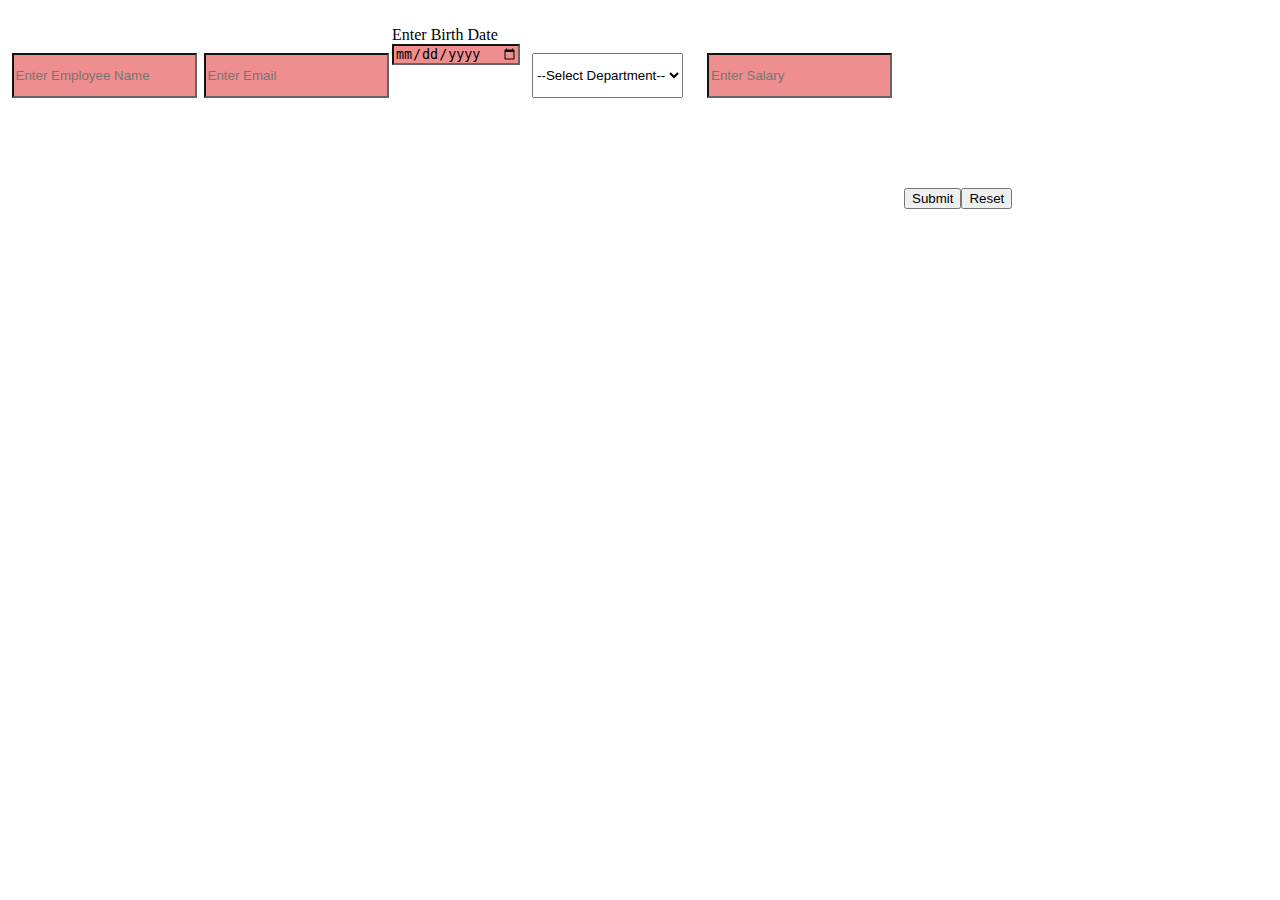
==== index.html @ 5416a2aa "HW 21 - Input Forms" ====
<!DOCTYPE html>
<html lang="en">

<head>
    <meta charset="UTF-8">
    <meta http-equiv="X-UA-Compatible" content="IE=edge">
    <meta name="viewport" content="width=device-width, initial-scale=1.0">
    <title>Form</title>
    <link rel="stylesheet" href="styles/form.css">
</head>

<body>
    <form id="employee-form" onsubmit="onSubmit(event)" class="form-class">
        <div class="two-inputs">


            <input type="text" name="employee_name" placeholder="Enter Employee Name" required>
            <input type="email" name="email" placeholder="Enter Email" required>
        </div>
        <div class="date-lable">
            <lable>Enter Birth Date</lable>
            <input type="date" id="datePickerId" min="1950-01-01" name="birthDate" placeholder="Enter Your Birth Date" required>
        </div>
        <div class="two-inputs">
            <select name="department" required>
                <option value hidden selected disabled>
                    --Select Department--
                </option>
                <option value="QA">QA</option>
                <option value="Development">Development</option>
                <option value="Management">Management</option>
                <option value="Audit">Audit</option>

            </select>
            <input type="number" onchange="onChange(event)" name="salary" placeholder="Enter Salary" required>
        </div>
        <div class="buttons">
            <button type="submit">Submit</button>
        <button type="reset">Reset</button>
        </div>
        <lable class="error"></lable>
        
    </form>
    <script src="src/form.js"></script>
</body>

</html>
---- styles/form.css ----
.form-class {
    display: flex;
    max-height: 50vh;
}

.two-inputs{
    display: flex;
    justify-content: space-around;
    width: 30vw;
    margin-top: 5vh;
    height: 5vh;
}

.date-lable{
    display: flex;
    flex-direction: column;
    width: 10vw;
    height: 10vh;
    margin-top: 2vh;
    
}
.buttons {
    display: flex;
    flex-direction: row;
    flex-wrap: wrap;
    align-items: center;
    padding-top: 20vh;
 
}
input:invalid {
    background-color: #ef8e8e;
  }

  input:valid {
    background-color: #c2fbc2;
  }
  input:required {
    border-color: #696363;
    border-width: 2px;
  }

  .error{
    display: flex;
    flex-direction: row;
    color: #d71111;
    margin-top: 5vh;
    font-style:oblique;
  }
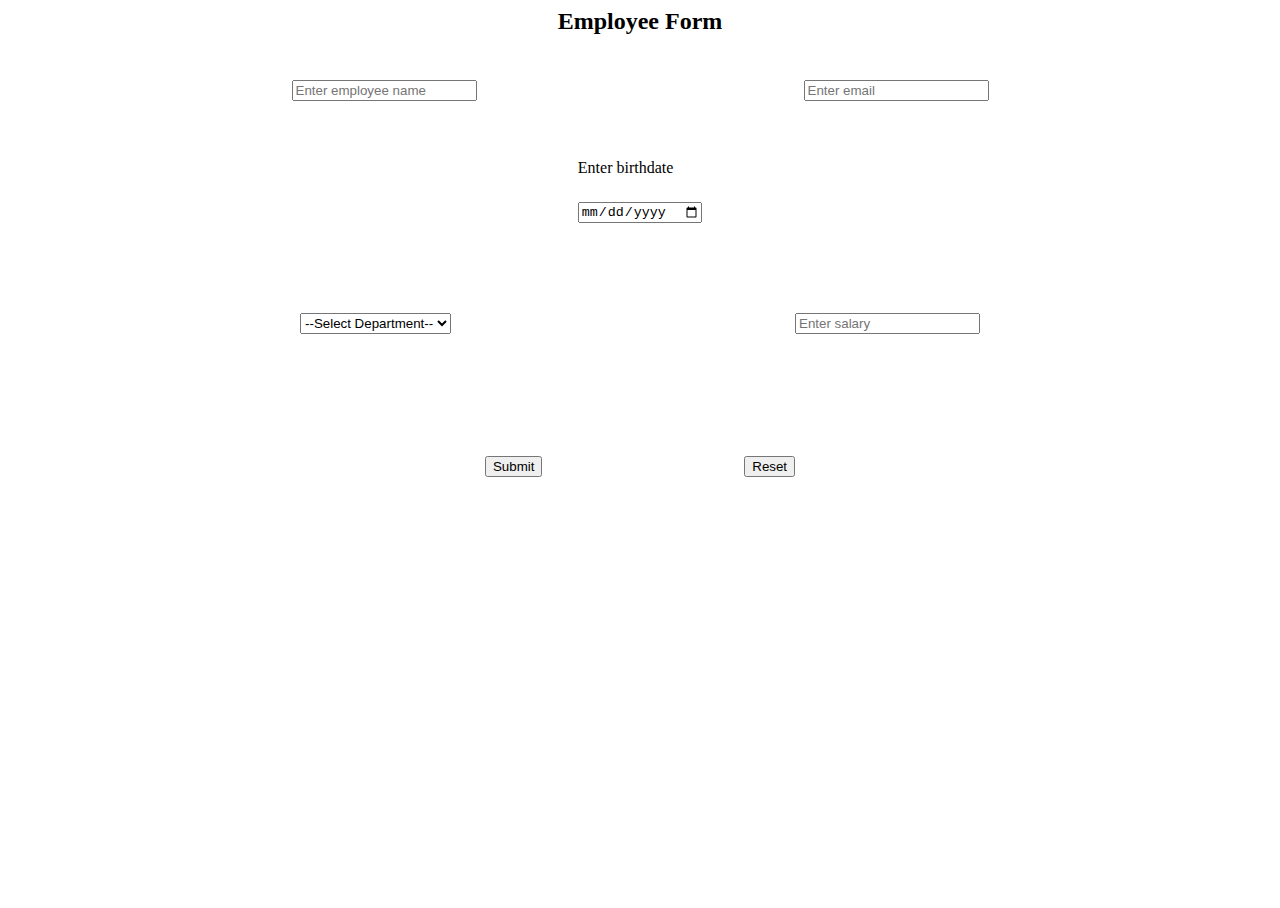
==== commit d410537a: "Class Solution of HW21" ====
--- a/index.html
+++ b/index.html
@@ -10,17 +10,20 @@
 </head>
 
 <body>
-    <form id="employee-form" onsubmit="onSubmit(event)" class="form-class">
+    <header class="form-title">
+        Employee Form
+    </header>
+    <form id="employee_form" onsubmit="onSubmit(event)" class="form-class">
         <div class="two-inputs">
-
-
-            <input type="text" name="employee_name" placeholder="Enter Employee Name" required>
-            <input type="email" name="email" placeholder="Enter Email" required>
+            <input type="text" name="employee_name" required placeholder="Enter employee name">
+            <input type="email" name="email" placeholder="Enter email" required>
         </div>
-        <div class="date-lable">
-            <lable>Enter Birth Date</lable>
-            <input type="date" id="datePickerId" min="1950-01-01" name="birthDate" placeholder="Enter Your Birth Date" required>
+        <div class="date-label">
+            <label >Enter birthdate</label>
+            <input type="date"  name="birthDate"  required onchange="onChange(event)">
+            
         </div>
+        <p id="date_error" class="error"></p>
         <div class="two-inputs">
             <select name="department" required>
                 <option value hidden selected disabled>
@@ -30,16 +33,19 @@
                 <option value="Development">Development</option>
                 <option value="Management">Management</option>
                 <option value="Audit">Audit</option>
-
             </select>
-            <input type="number" onchange="onChange(event)" name="salary" placeholder="Enter Salary" required>
+            <input type="number" name="salary" placeholder="Enter salary"
+             onchange="onChange(event)" required>
+             
         </div>
+        <p id="salary_error" class="error"></p> 
         <div class="buttons">
             <button type="submit">Submit</button>
-        <button type="reset">Reset</button>
+            <button type="reset">Reset</button>
         </div>
-        <lable class="error"></lable>
-        
+
+
+
     </form>
     <script src="src/form.js"></script>
 </body>
--- a/styles/form.css
+++ b/styles/form.css
@@ -1,48 +1,40 @@
+body, html {
+  height: 100%;
+}
+.form-title {
+  text-align: center;
+  font-size: 1.5em;
+  font-weight: bold;
+}
 .form-class {
-    display: flex;
-    max-height: 50vh;
+  display: flex;
+  flex-direction: column;
+  justify-content: center;
+  align-items: center;
+  flex-grow: 1;
 }
-
-.two-inputs{
-    display: flex;
-    justify-content: space-around;
-    width: 30vw;
-    margin-top: 5vh;
-    height: 5vh;
+.two-inputs {
+  display: flex;
+  justify-content: space-around;
+  width: 80vw;
+  margin-top: 5vh;
+  
 }
-
-.date-lable{
-    display: flex;
-    flex-direction: column;
-    width: 10vw;
-    height: 10vh;
-    margin-top: 2vh;
-    
+.date-label {
+  margin-top: 5vh;
+  display: flex;
+  flex-direction: column; 
+  height: 10vh;
+  justify-content: space-around;
 }
 .buttons {
-    display: flex;
-    flex-direction: row;
-    flex-wrap: wrap;
-    align-items: center;
-    padding-top: 20vh;
- 
+  display: flex;
+  justify-content: space-around;
+  margin-top: 10vh;
+  width: 40vw;
+  
 }
-input:invalid {
-    background-color: #ef8e8e;
-  }
-
-  input:valid {
-    background-color: #c2fbc2;
-  }
-  input:required {
-    border-color: #696363;
-    border-width: 2px;
-  }
-
-  .error{
-    display: flex;
-    flex-direction: row;
-    color: #d71111;
-    margin-top: 5vh;
-    font-style:oblique;
-  }
+.error {
+  border-color: red;
+  color: red;
+}
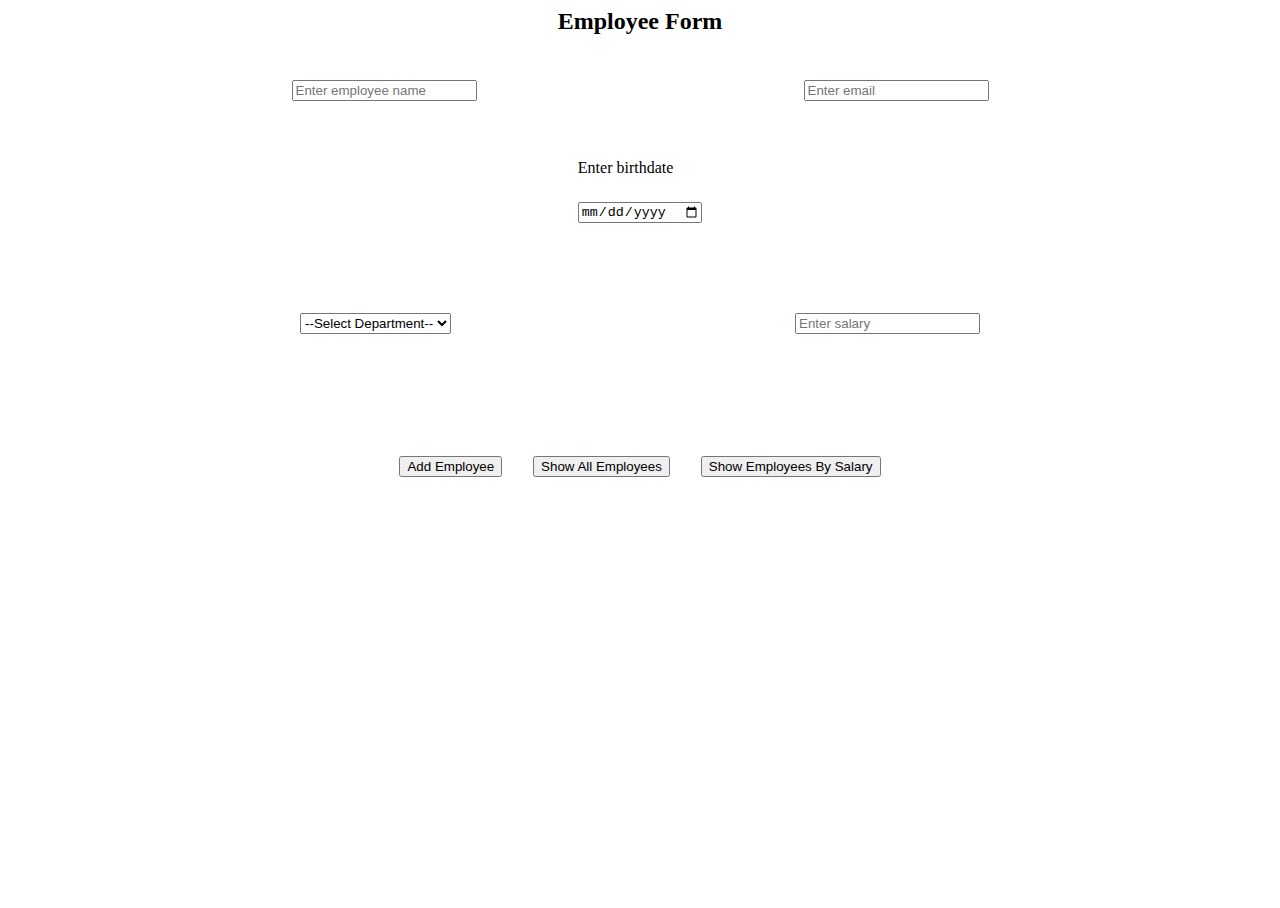
==== commit 9e02431c: "hw22" ====
--- a/index.html
+++ b/index.html
@@ -40,8 +40,9 @@
         </div>
         <p id="salary_error" class="error"></p> 
         <div class="buttons">
-            <button type="submit">Submit</button>
-            <button type="reset">Reset</button>
+            <button type="addEmployee">Add Employee</button>
+            <button type="allEmployyes">Show All Employees</button>
+            <button type="showBySalary">Show Employees By Salary</button>
         </div>
 
 
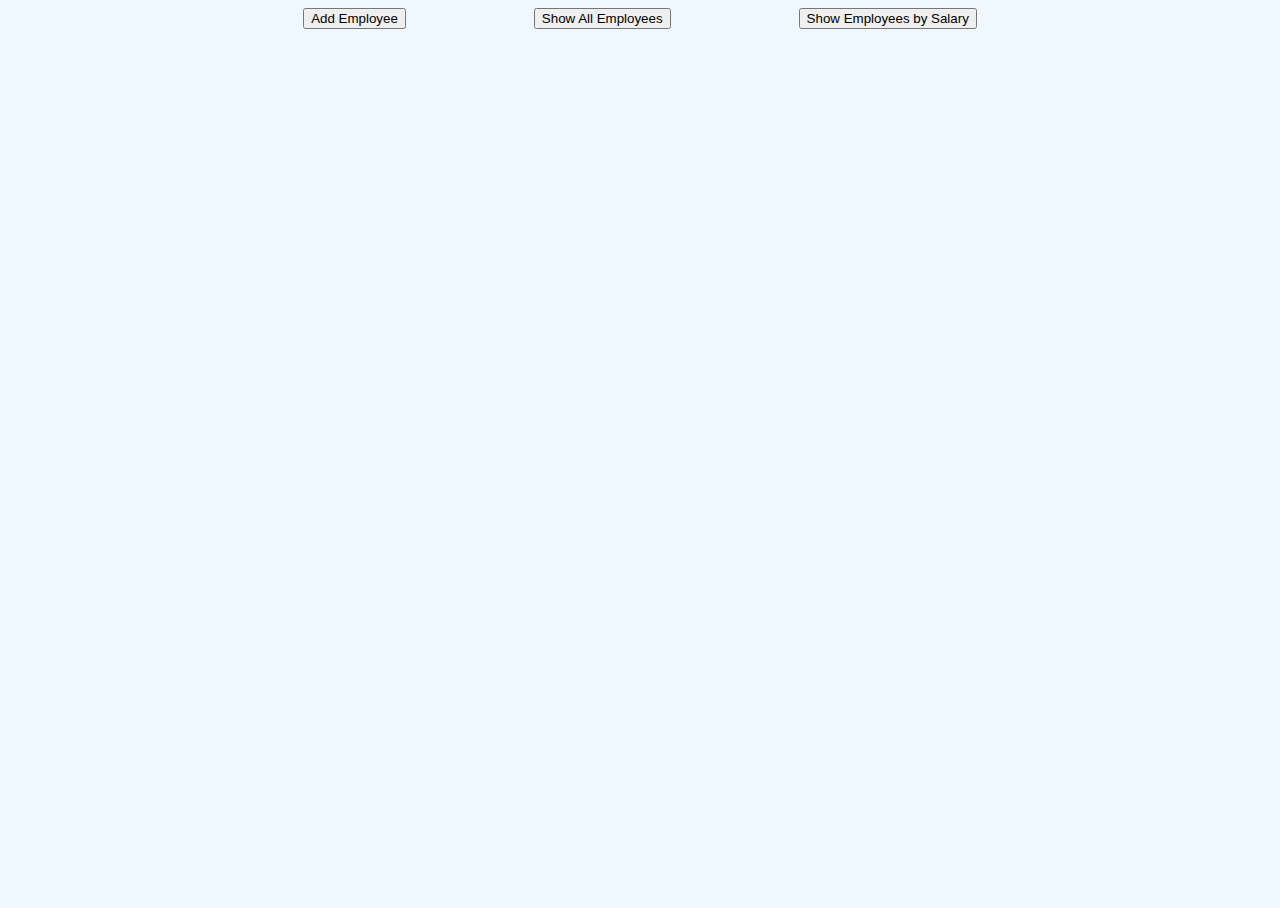
==== commit 264b4351: "CW22" ====
--- a/index.html
+++ b/index.html
@@ -10,45 +10,72 @@
 </head>
 
 <body>
-    <header class="form-title">
-        Employee Form
-    </header>
-    <form id="employee_form" onsubmit="onSubmit(event)" class="form-class">
-        <div class="two-inputs">
-            <input type="text" name="employee_name" required placeholder="Enter employee name">
-            <input type="email" name="email" placeholder="Enter email" required>
-        </div>
-        <div class="date-label">
-            <label >Enter birthdate</label>
-            <input type="date"  name="birthDate"  required onchange="onChange(event)">
-            
-        </div>
-        <p id="date_error" class="error"></p>
-        <div class="two-inputs">
-            <select name="department" required>
-                <option value hidden selected disabled>
-                    --Select Department--
-                </option>
-                <option value="QA">QA</option>
-                <option value="Development">Development</option>
-                <option value="Management">Management</option>
-                <option value="Audit">Audit</option>
-            </select>
-            <input type="number" name="salary" placeholder="Enter salary"
-             onchange="onChange(event)" required>
-             
-        </div>
-        <p id="salary_error" class="error"></p> 
-        <div class="buttons">
-            <button type="addEmployee">Add Employee</button>
-            <button type="allEmployyes">Show All Employees</button>
-            <button type="showBySalary">Show Employees By Salary</button>
-        </div>
+    <div class="buttons-menu">
+        <button onclick="showSection(0)" class="btn-menu">Add Employee</button>
+        <button onclick="showSection(1)" class="btn-menu">Show All Employees</button>
+        <button onclick="showSection(2)" class="btn-menu">Show Employees by Salary</button>
+    </div>
+    <section id="add-employee" hidden>
+        <header class="form-title">
+            Employee Form
+        </header>
+        <form id="employee_form" onsubmit="onSubmit(event)" class="form-class">
+            <div class="two-inputs">
+                <input type="text" name="employee_name" required placeholder="Enter employee name">
+                <input type="email" name="email" placeholder="Enter email" required>
+            </div>
+            <div class="date-label">
+                <label>Enter birthdate</label>
+                <input type="date" name="birthDate" required onchange="onChange(event)">
+
+            </div>
+            <p id="date_error" class="error"></p>
+            <div class="two-inputs">
+                <select name="department" required>
+                    <option value hidden selected disabled>
+                        --Select Department--
+                    </option>
+                    <option value="QA">QA</option>
+                    <option value="Development">Development</option>
+                    <option value="Management">Management</option>
+                    <option value="Audit">Audit</option>
+                </select>
+                <input type="number" name="salary" placeholder="Enter salary" onchange="onChange(event)" required>
+
+            </div>
+            <p id="salary_error" class="error"></p>
+            <div class="buttons">
+                <button type="submit">Submit</button>
+                <button type="reset">Reset</button>
+            </div>
 
 
 
-    </form>
-    <script src="src/form.js"></script>
+        </form>
+    </section>
+    <section id="show-all-employees" hidden>
+        <ul class="employees-list" id="employees-all">
+
+        </ul>
+    </section>
+    <section id="show-employees-salary" hidden>
+        <form id="salary-form" class="form-class" onsubmit="onSubmitSalary(event)">
+            <div class="two-inputs">
+                <input type="number" name="salaryFrom" placeholder="Enter salary 'From'" onchange="onChangeSalaryFrom(event)" required>
+                <input type="number" name="salaryTo" placeholder="Enter salary 'To'" onchange="onChangeSalaryTo(event)" required>
+            </div>
+            <div class="buttons">
+                <button type="submit">Search</button>
+                <button type="reset">Reset</button>
+            </div>
+        </form>
+        <p id="salary_form_error" class="error center"></p>
+        <ul class="employees-list" id="employees-salary">
+
+        </ul>
+    </section>
+    
+    <script src="src/main.js" type="module"></script>
 </body>
 
 </html>--- a/styles/form.css
+++ b/styles/form.css
@@ -1,40 +1,86 @@
 body, html {
-  height: 100%;
+    height: 100%;
+}
+body {
+    background-color: aliceblue;
 }
 .form-title {
-  text-align: center;
-  font-size: 1.5em;
-  font-weight: bold;
+    text-align: center;
+    font-size: 1.5em;
+    font-weight: bold;
 }
 .form-class {
-  display: flex;
-  flex-direction: column;
-  justify-content: center;
-  align-items: center;
-  flex-grow: 1;
+    display: flex;
+    flex-direction: column;
+    justify-content: center;
+    align-items: center;
+    flex-grow: 1;
 }
 .two-inputs {
-  display: flex;
-  justify-content: space-around;
-  width: 80vw;
-  margin-top: 5vh;
-  
+    display: flex;
+    justify-content: space-around;
+    width: 80vw;
+    margin-top: 5vh;
+    
 }
 .date-label {
-  margin-top: 5vh;
-  display: flex;
-  flex-direction: column; 
-  height: 10vh;
-  justify-content: space-around;
+    margin-top: 5vh;
+    display: flex;
+    flex-direction: column; 
+    height: 10vh;
+    justify-content: space-around;
 }
 .buttons {
-  display: flex;
-  justify-content: space-around;
-  margin-top: 10vh;
-  width: 40vw;
-  
+    display: flex;
+    justify-content: space-around;
+    margin-top: 10vh;
+    width: 40vw;
+    
 }
 .error {
-  border-color: red;
-  color: red;
+    border-color: red;
+    color: red;
 }
+.active {
+    background-color: blue;
+    color: white;
+}
+.employees-list {
+    display: flex;
+    flex-direction: row;
+    flex-wrap: wrap;
+    max-height: 70vh;
+    list-style: none;
+    overflow-y: scroll;
+    justify-content: space-around;
+}
+.employees-item {
+    max-width: 30vw;
+    background-color: blue;
+    border-radius: 25%;
+    text-align: center;
+    border: 2px solid blue;
+    margin-top: 10vh;
+    overflow: hidden;
+}
+.employees-item-container {
+    display: flex;
+    flex-direction: column;
+    justify-content: space-evenly;
+}
+.employees-item-paragraph {
+    background-color: white;
+    font-weight: bold;
+}
+.buttons-menu {
+    display: flex;
+    justify-content: center;
+}
+.btn-menu+.btn-menu {
+    margin-left: 10vw;
+}
+.center {
+    text-align: center;
+}
+
+
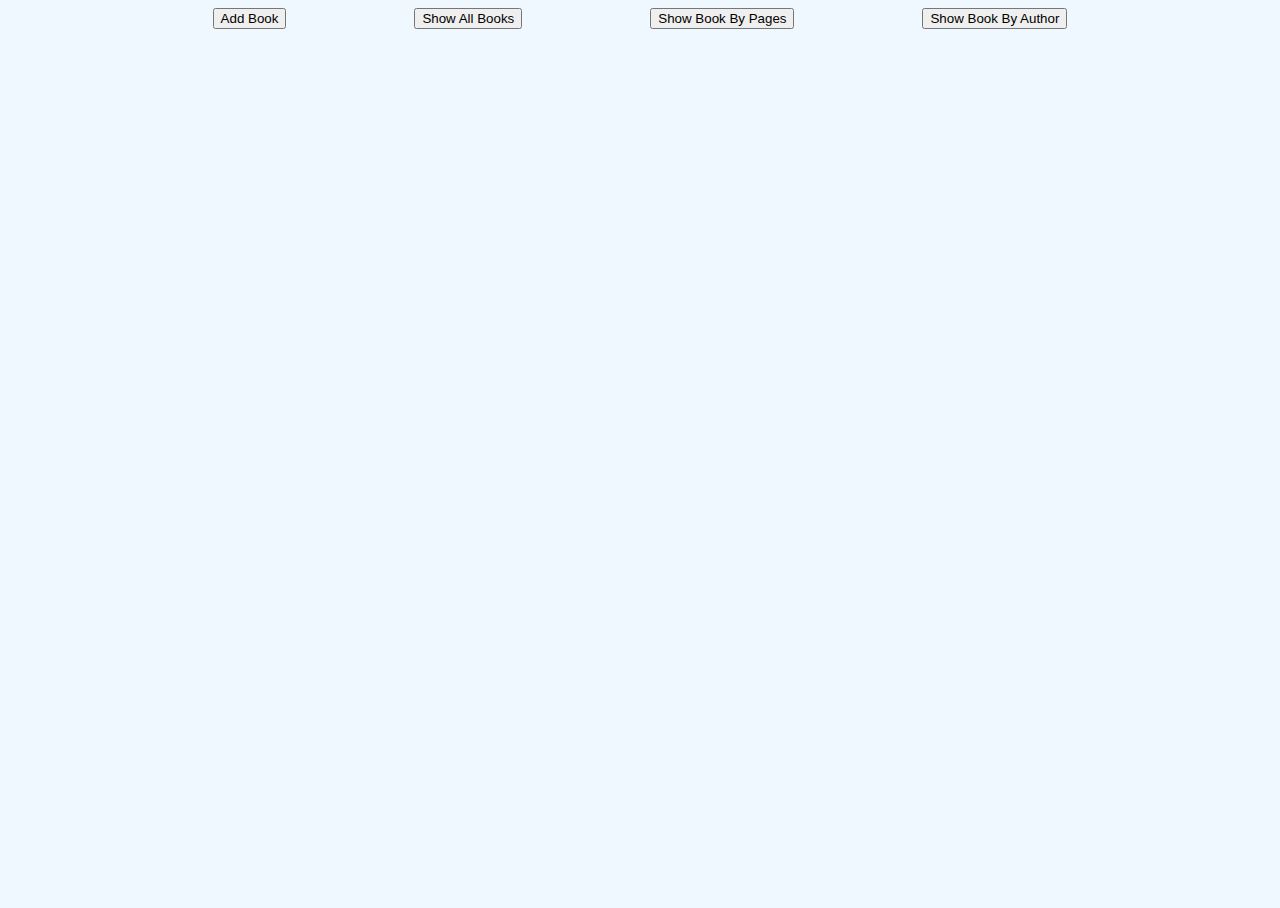
==== commit 90e2cfb1: "path fixed" ====
--- a/index.html
+++ b/index.html
@@ -11,39 +11,40 @@
 
 <body>
     <div class="buttons-menu">
-        <button onclick="showSection(0)" class="btn-menu">Add Employee</button>
-        <button onclick="showSection(1)" class="btn-menu">Show All Employees</button>
-        <button onclick="showSection(2)" class="btn-menu">Show Employees by Salary</button>
+        <button onclick="showSection(0)" class="btn-menu">Add Book</button>
+        <button onclick="showSection(1)" class="btn-menu">Show All Books</button>
+        <button onclick="showSection(2)" class="btn-menu">Show Book By Pages</button>
+        <button onclick="showSection(3)" class="btn-menu">Show Book By Author</button>
     </div>
-    <section id="add-employee" hidden>
+    <section id="add-book" hidden>
         <header class="form-title">
-            Employee Form
+            Book Form
         </header>
-        <form id="employee_form" onsubmit="onSubmit(event)" class="form-class">
+        <form id="book_form" onsubmit="onSubmit(event)" class="form-class">
             <div class="two-inputs">
-                <input type="text" name="employee_name" required placeholder="Enter employee name">
-                <input type="email" name="email" placeholder="Enter email" required>
+                <input type="text" name="book_name" required placeholder="Enter book name">
+                <input type="text" name="author" required placeholder="Enter author name">
             </div>
             <div class="date-label">
-                <label>Enter birthdate</label>
-                <input type="date" name="birthDate" required onchange="onChange(event)">
+                <label>Enter Publish Date</label>
+                <input type="date" name="publishDate" required onchange="onChange(event)">
 
             </div>
             <p id="date_error" class="error"></p>
             <div class="two-inputs">
-                <select name="department" required>
+                <select name="genre" required>
                     <option value hidden selected disabled>
-                        --Select Department--
+                        --Select Genre--
                     </option>
-                    <option value="QA">QA</option>
-                    <option value="Development">Development</option>
-                    <option value="Management">Management</option>
-                    <option value="Audit">Audit</option>
+                    <option value="Fantasy">Fantasy</option>
+                    <option value="Sci-Fi">Sci-Fi</option>
+                    <option value="Mystery">Mystery</option>
+                    <option value="Thriller">Thriller</option>
                 </select>
-                <input type="number" name="salary" placeholder="Enter salary" onchange="onChange(event)" required>
+                <input type="number" name="pages" placeholder="Enter pages" onchange="onChange(event)" required>
 
             </div>
-            <p id="salary_error" class="error"></p>
+            <p id="pages_error" class="error"></p>
             <div class="buttons">
                 <button type="submit">Submit</button>
                 <button type="reset">Reset</button>
@@ -53,28 +54,45 @@
 
         </form>
     </section>
-    <section id="show-all-employees" hidden>
-        <ul class="employees-list" id="employees-all">
+    <section id="show-all-books" hidden>
+        <ul class="books-list" id="books-all">
 
         </ul>
     </section>
-    <section id="show-employees-salary" hidden>
-        <form id="salary-form" class="form-class" onsubmit="onSubmitSalary(event)">
+    <section id="show-books-pages" hidden>
+        <form id="pages-form" class="form-class" onsubmit="onSubmitPages(event)">
             <div class="two-inputs">
-                <input type="number" name="salaryFrom" placeholder="Enter salary 'From'" onchange="onChangeSalaryFrom(event)" required>
-                <input type="number" name="salaryTo" placeholder="Enter salary 'To'" onchange="onChangeSalaryTo(event)" required>
+                <input type="number" name="pagesFrom" placeholder="Enter pages 'From'" onchange="onChangePagesFrom(event)" required>
+                <input type="number" name="pagesTo" placeholder="Enter pages 'To'" onchange="onChangePagesTo(event)" required>
             </div>
             <div class="buttons">
                 <button type="submit">Search</button>
                 <button type="reset">Reset</button>
             </div>
         </form>
-        <p id="salary_form_error" class="error center"></p>
-        <ul class="employees-list" id="employees-salary">
+        <p id="pages_form_error" class="error center"></p>
+        <ul class="books-list" id="books-pages">
 
         </ul>
     </section>
-    
+    <section id="show-books-author" hidden>
+        <header class="form-title">
+            Author Form
+        </header>
+        <form id="author-form" class="author-form-class" onsubmit="onSubmitAuthor(event)">
+            <div class="one-input">
+                <label>Author</label>
+                <input type="text" name="author-name" placeholder="Enter author name" required>
+            </div>
+            <div class="buttons">
+                <button type="submit">Search</button>
+                <button type="reset">Reset</button>
+            </div>
+        </form>
+        <ul class="books-list" id="books-author">
+
+        </ul>
+    </section>
     <script src="src/main.js" type="module"></script>
 </body>
 
--- a/styles/form.css
+++ b/styles/form.css
@@ -45,7 +45,7 @@
     background-color: blue;
     color: white;
 }
-.employees-list {
+.books-list {
     display: flex;
     flex-direction: row;
     flex-wrap: wrap;
@@ -54,7 +54,7 @@
     overflow-y: scroll;
     justify-content: space-around;
 }
-.employees-item {
+.books-item {
     max-width: 30vw;
     background-color: blue;
     border-radius: 25%;
@@ -63,12 +63,12 @@
     margin-top: 10vh;
     overflow: hidden;
 }
-.employees-item-container {
+.books-item-container {
     display: flex;
     flex-direction: column;
     justify-content: space-evenly;
 }
-.employees-item-paragraph {
+.books-item-paragraph {
     background-color: white;
     font-weight: bold;
 }
@@ -82,5 +82,6 @@
 .center {
     text-align: center;
 }
-
-
+.form-title {
+    justify-content: center;
+}
